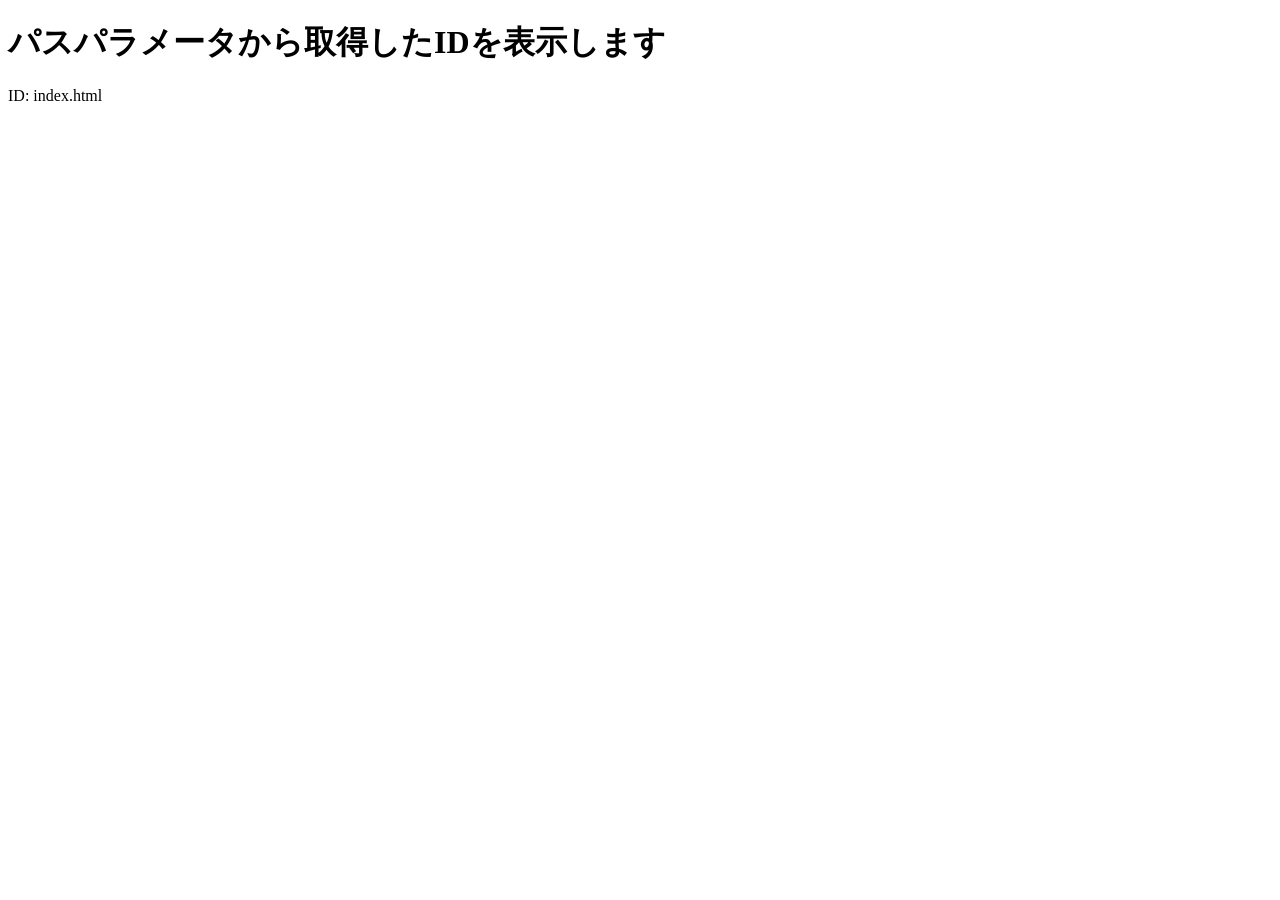
==== index.html @ b27053af "Create index.html" ====
<!DOCTYPE html>
<html lang="en">
<head>
    <meta charset="UTF-8">
    <meta name="viewport" content="width=device-width, initial-scale=1.0">
    <title>Display ID</title>
</head>
<body>
    <h1>パスパラメータから取得したIDを表示します</h1>
    <p id="display-id">ID: </p>

    <script>
        // 現在のURLを取得
        const url = new URL(window.location.href);

        // URLのパスパラメータからidを取得
        const id = url.pathname.split('/').pop();

        // 取得したidを画面上に表示
        document.getElementById('display-id').textContent = `ID: ${id}`;
    </script>
</body>
</html>
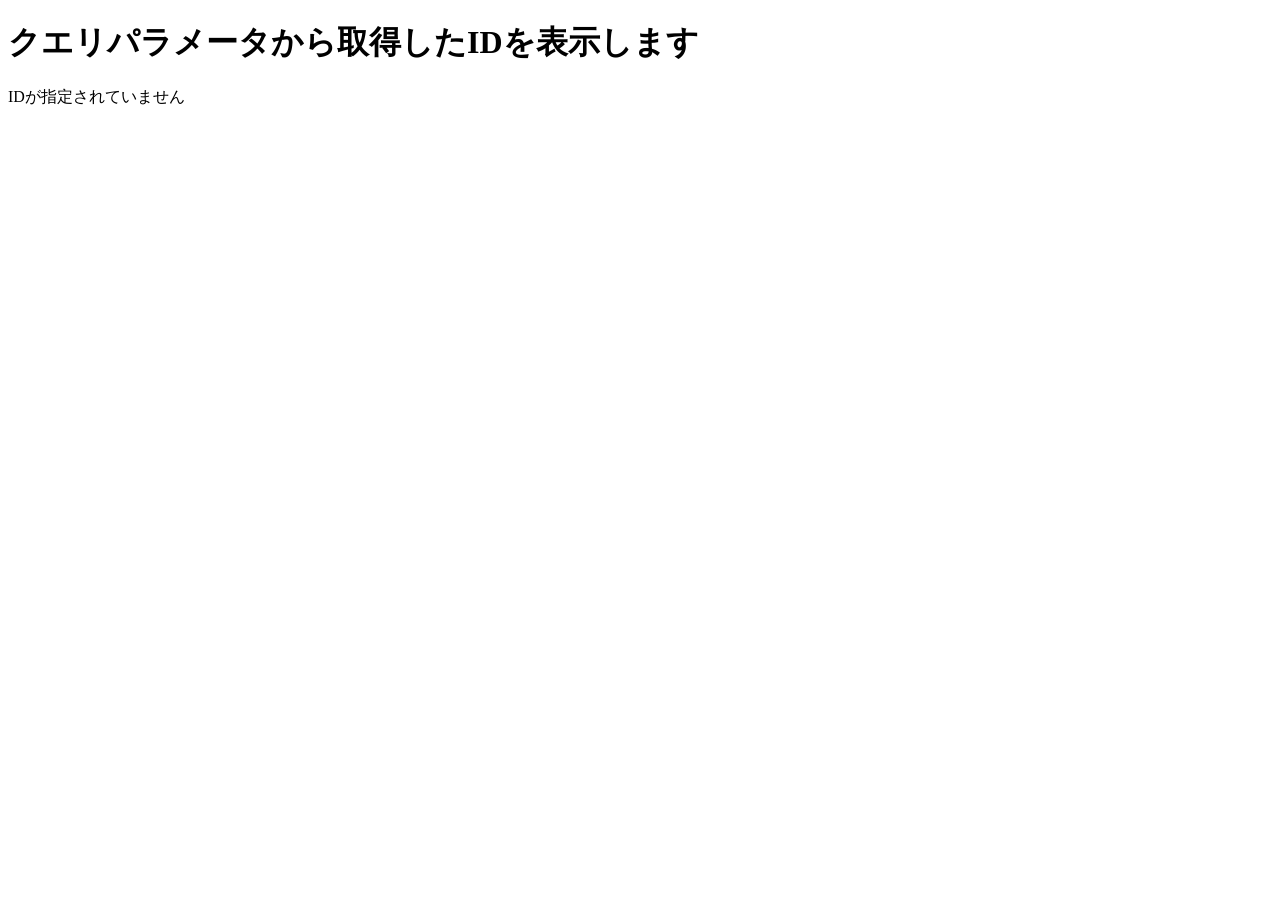
==== commit d40653cc: "Update index.html" ====
--- a/index.html
+++ b/index.html
@@ -6,18 +6,22 @@
     <title>Display ID</title>
 </head>
 <body>
-    <h1>パスパラメータから取得したIDを表示します</h1>
+    <h1>クエリパラメータから取得したIDを表示します</h1>
     <p id="display-id">ID: </p>
 
     <script>
         // 現在のURLを取得
         const url = new URL(window.location.href);
 
-        // URLのパスパラメータからidを取得
-        const id = url.pathname.split('/').pop();
+        // URLのクエリパラメータからidを取得
+        const id = url.searchParams.get('id');
 
         // 取得したidを画面上に表示
-        document.getElementById('display-id').textContent = `ID: ${id}`;
+        if (id) {
+            document.getElementById('display-id').textContent = `ID: ${id}`;
+        } else {
+            document.getElementById('display-id').textContent = 'IDが指定されていません';
+        }
     </script>
 </body>
 </html>
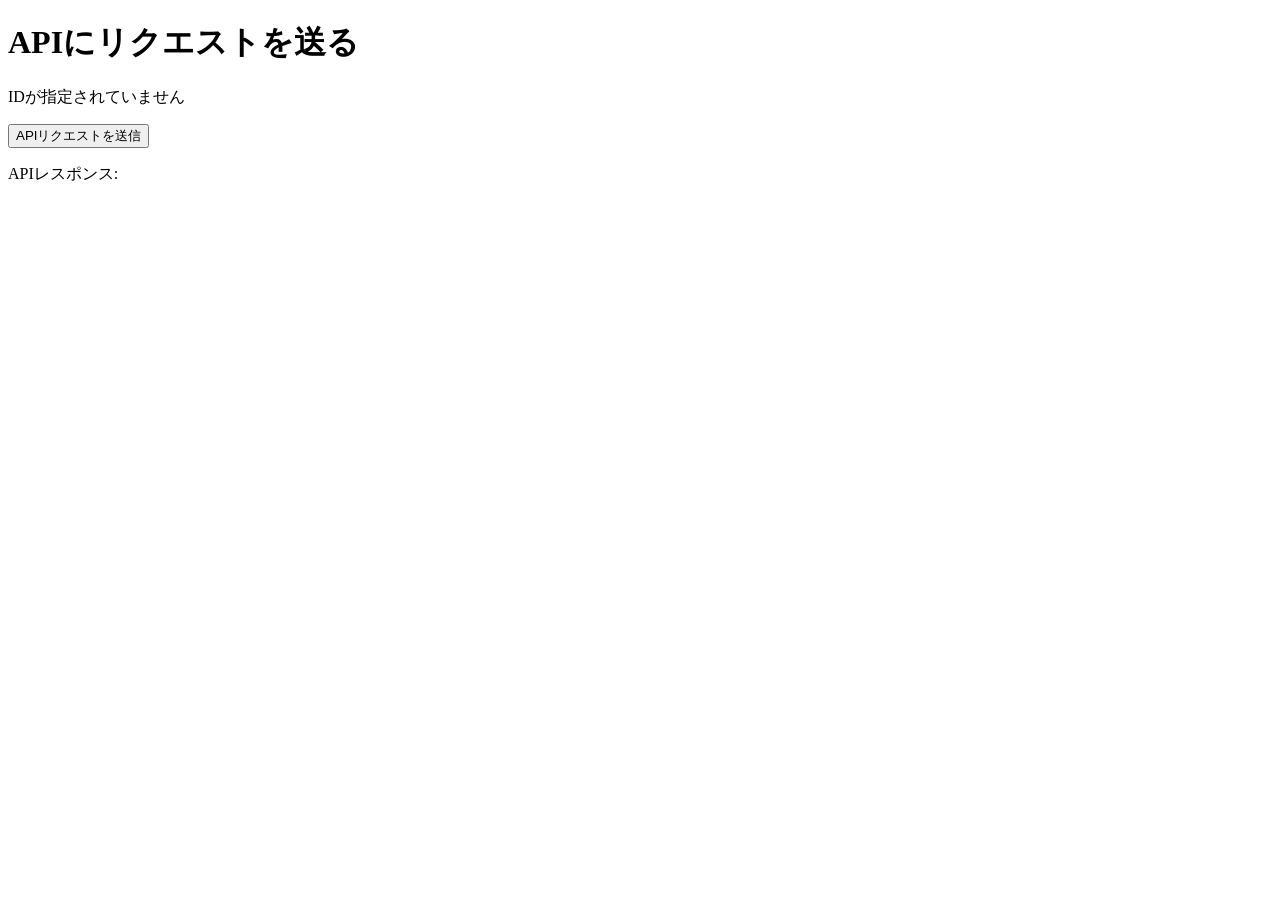
==== commit 4af432be: "Update index.html" ====
--- a/index.html
+++ b/index.html
@@ -3,11 +3,13 @@
 <head>
     <meta charset="UTF-8">
     <meta name="viewport" content="width=device-width, initial-scale=1.0">
-    <title>Display ID</title>
+    <title>API Request</title>
 </head>
 <body>
-    <h1>クエリパラメータから取得したIDを表示します</h1>
+    <h1>APIにリクエストを送る</h1>
     <p id="display-id">ID: </p>
+    <button id="send-request">APIリクエストを送信</button>
+    <p id="api-response">APIレスポンス: </p>
 
     <script>
         // 現在のURLを取得
@@ -22,6 +24,24 @@
         } else {
             document.getElementById('display-id').textContent = 'IDが指定されていません';
         }
+
+        // ボタンのクリックイベントを設定
+        document.getElementById('send-request').addEventListener('click', () => {
+            if (id) {
+                // APIリクエストを送信
+                fetch(`https://yourapi.com/endpoint?id=${id}`)
+                    .then(response => response.json())
+                    .then(data => {
+                        // APIレスポンスを画面上に表示
+                        document.getElementById('api-response').textContent = `APIレスポンス: ${JSON.stringify(data)}`;
+                    })
+                    .catch(error => {
+                        document.getElementById('api-response').textContent = `エラー: ${error}`;
+                    });
+            } else {
+                document.getElementById('api-response').textContent = 'IDが指定されていません。APIリクエストを送信できません。';
+            }
+        });
     </script>
 </body>
 </html>
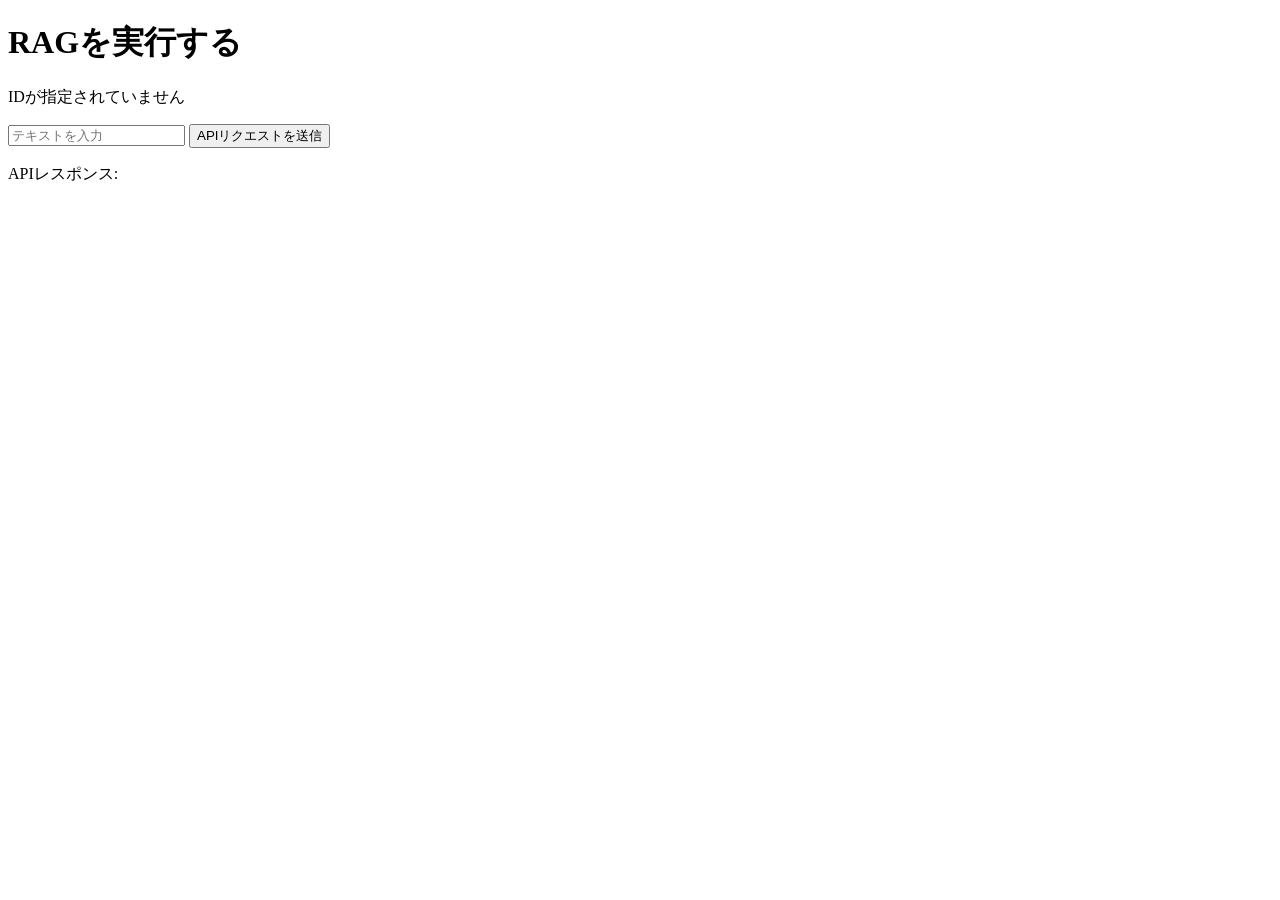
==== commit ca37f967: "Update index.html" ====
--- a/index.html
+++ b/index.html
@@ -6,8 +6,9 @@
     <title>API Request</title>
 </head>
 <body>
-    <h1>APIにリクエストを送る</h1>
+    <h1>RAGを実行する</h1>
     <p id="display-id">ID: </p>
+    <input type="text" id="input-text" placeholder="テキストを入力">
     <button id="send-request">APIリクエストを送信</button>
     <p id="api-response">APIレスポンス: </p>
 
@@ -27,9 +28,11 @@
 
         // ボタンのクリックイベントを設定
         document.getElementById('send-request').addEventListener('click', () => {
-            if (id) {
+            const inputText = document.getElementById('input-text').value;
+
+            if (id && inputText) {
                 // APIリクエストを送信
-                fetch(`https://yourapi.com/endpoint?id=${id}`)
+                fetch(`https://yourapi.com/endpoint?id=${id}&text=${encodeURIComponent(inputText)}`)
                     .then(response => response.json())
                     .then(data => {
                         // APIレスポンスを画面上に表示
@@ -39,7 +42,7 @@
                         document.getElementById('api-response').textContent = `エラー: ${error}`;
                     });
             } else {
-                document.getElementById('api-response').textContent = 'IDが指定されていません。APIリクエストを送信できません。';
+                document.getElementById('api-response').textContent = 'IDとテキストの両方を入力してください。';
             }
         });
     </script>
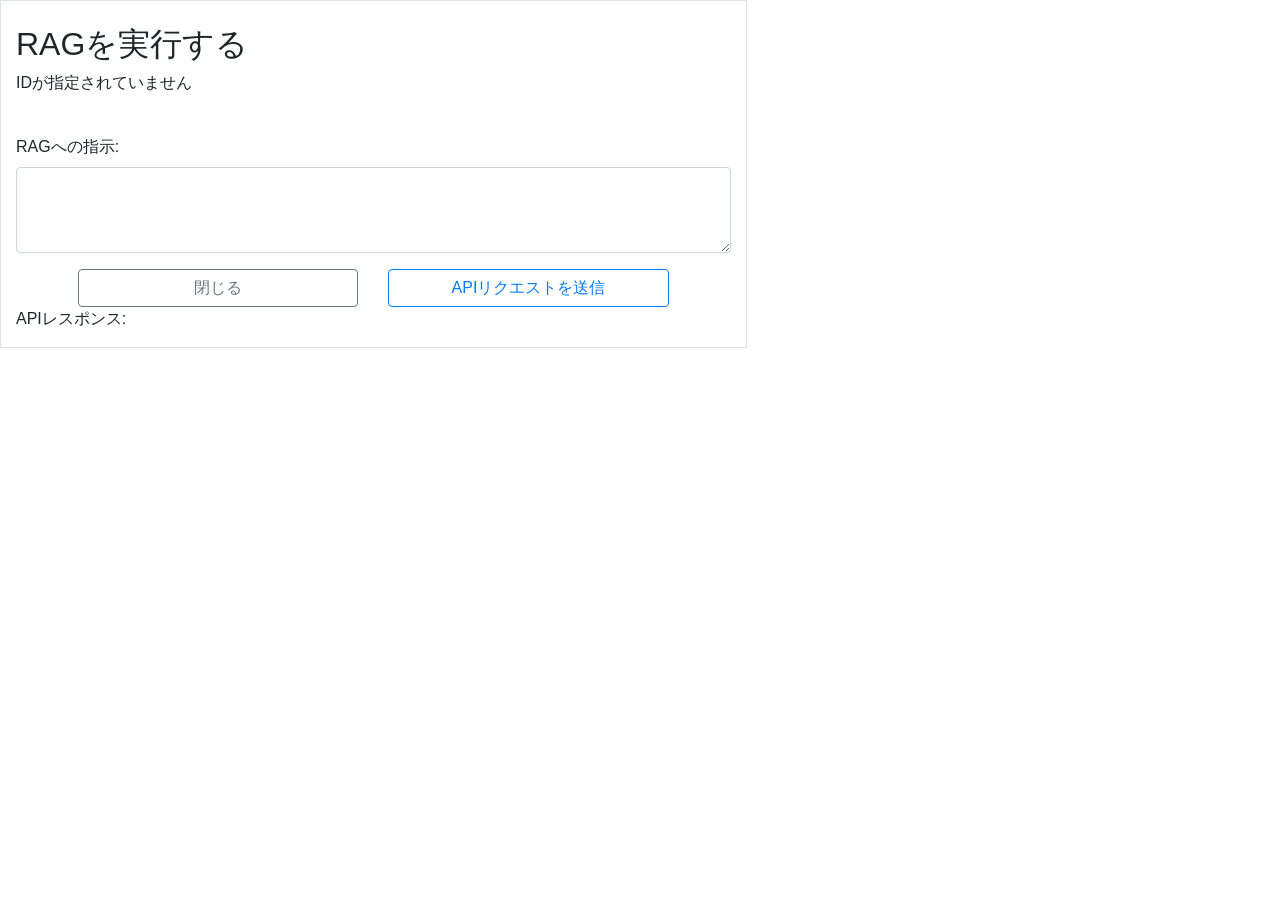
==== commit f09d32d4: "Update index.html" ====
--- a/index.html
+++ b/index.html
@@ -1,16 +1,44 @@
 <!DOCTYPE html>
-<html lang="en">
+<html lang="ja">
 <head>
-    <meta charset="UTF-8">
-    <meta name="viewport" content="width=device-width, initial-scale=1.0">
+    <!-- Required meta tags -->
+    <meta charset="utf-8">
+    <meta name="viewport" content="width=device-width, initial-scale=1, shrink-to-fit=no">
+
+    <!-- Bootstrap CSS -->
+    <link rel="stylesheet" href="https://stackpath.bootstrapcdn.com/bootstrap/4.1.3/css/bootstrap.min.css" integrity="sha384-MCw98/SFnGE8fJT3GXwEOngsV7Zt27NXFoaoApmYm81iuXoPkFOJwJ8ERdknLPMO" crossorigin="anonymous">
     <title>API Request</title>
 </head>
 <body>
-    <h1>RAGを実行する</h1>
-    <p id="display-id">ID: </p>
-    <input type="text" id="input-text" placeholder="テキストを入力">
-    <button id="send-request">APIリクエストを送信</button>
-    <p id="api-response">APIレスポンス: </p>
+    <div class="border col-7">
+        <br>
+            <h2>RAGを実行する</h2>
+            <p id="display-id">ID: </p>
+        </br>
+        <!-- <input type="text" id="input-text" placeholder="テキストを入力"> -->
+    
+        <div class="row">
+            <div class="col-md">
+                <div class="form-group">
+                    <label>RAGへの指示: </label>
+                    <form>
+                        <textarea name="" id="input-text" class="form-control" rows="3"></textarea>
+                    </form>    
+                </div>
+            </div> 
+        </div>
+        <div class="row center-block text-center">
+            <div class="col-1">
+            </div>
+            <div class="col-5">
+                <button type="button" class="btn btn-outline-secondary btn-block">閉じる</button>
+            </div>
+            <div class="col-5">
+                <button type="button" class="btn btn-outline-primary btn-block" id="send-request">APIリクエストを送信</button>
+            </div>
+        </div>    
+        <p id="api-response">APIレスポンス: </p>
+    </div>
 
     <script>
         // 現在のURLを取得
@@ -32,7 +60,7 @@
 
             if (id && inputText) {
                 // APIリクエストを送信
-                fetch(`https://yourapi.com/endpoint?id=${id}&text=${encodeURIComponent(inputText)}`)
+                fetch(`http://localhost/rag?id=${id}&text=${encodeURIComponent(inputText)}`)
                     .then(response => response.json())
                     .then(data => {
                         // APIレスポンスを画面上に表示
@@ -46,5 +74,10 @@
             }
         });
     </script>
+    <!-- Optional JavaScript -->
+    <!-- jQuery first, then Popper.js, then Bootstrap JS -->
+    <script src="https://code.jquery.com/jquery-3.3.1.slim.min.js" integrity="sha384-q8i/X+965DzO0rT7abK41JStQIAqVgRVzpbzo5smXKp4YfRvH+8abtTE1Pi6jizo" crossorigin="anonymous"></script>
+    <script src="https://cdnjs.cloudflare.com/ajax/libs/popper.js/1.14.3/umd/popper.min.js" integrity="sha384-ZMP7rVo3mIykV+2+9J3UJ46jBk0WLaUAdn689aCwoqbBJiSnjAK/l8WvCWPIPm49" crossorigin="anonymous"></script>
+    <script src="https://stackpath.bootstrapcdn.com/bootstrap/4.1.3/js/bootstrap.min.js" integrity="sha384-ChfqqxuZUCnJSK3+MXmPNIyE6ZbWh2IMqE241rYiqJxyMiZ6OW/JmZQ5stwEULTy" crossorigin="anonymous"></script>
 </body>
 </html>
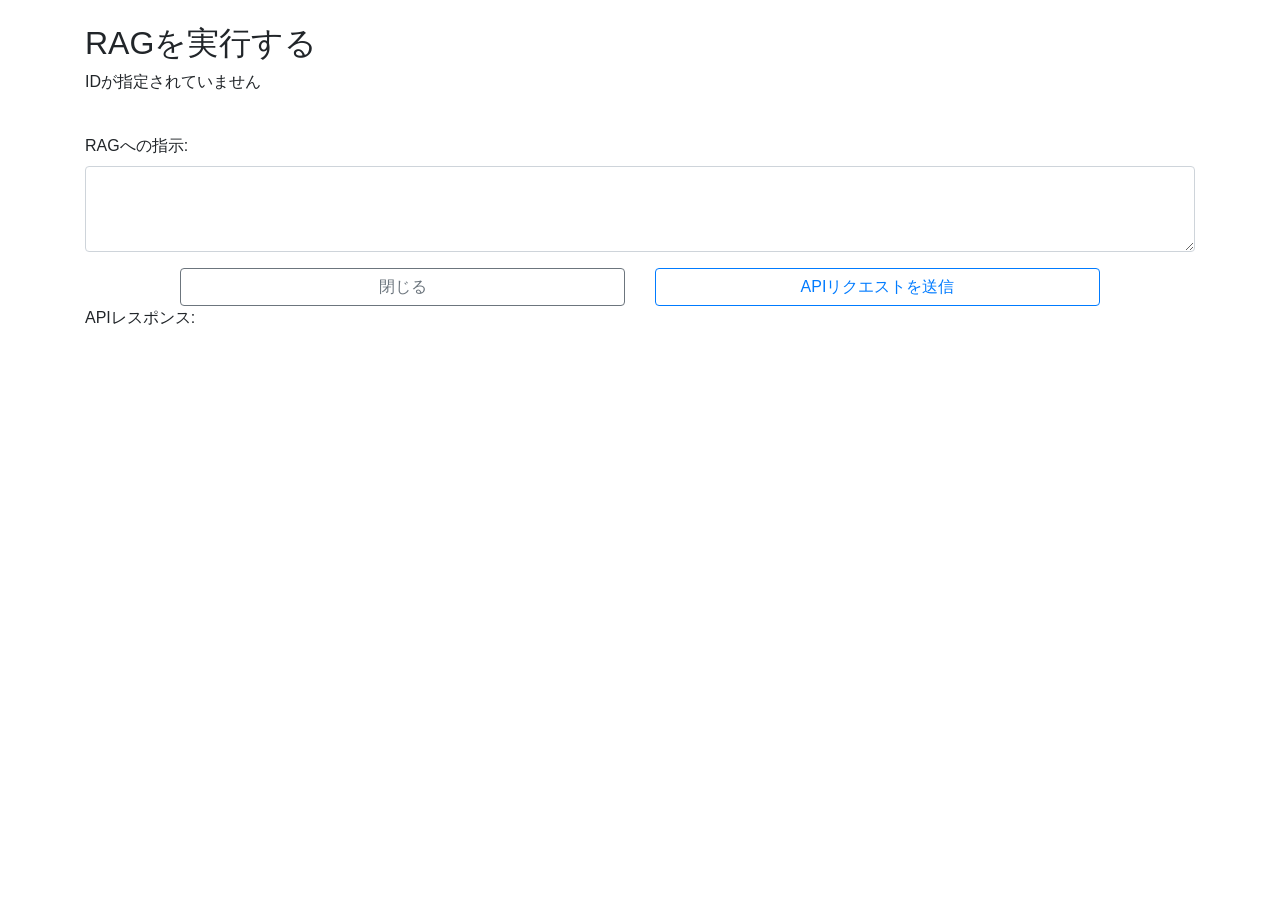
==== commit ef9777ee: "Update index.html" ====
--- a/index.html
+++ b/index.html
@@ -10,7 +10,8 @@
     <title>API Request</title>
 </head>
 <body>
-    <div class="border col-7">
+    <!-- <div class="border col-7"> -->
+    <div class="container">
         <br>
             <h2>RAGを実行する</h2>
             <p id="display-id">ID: </p>
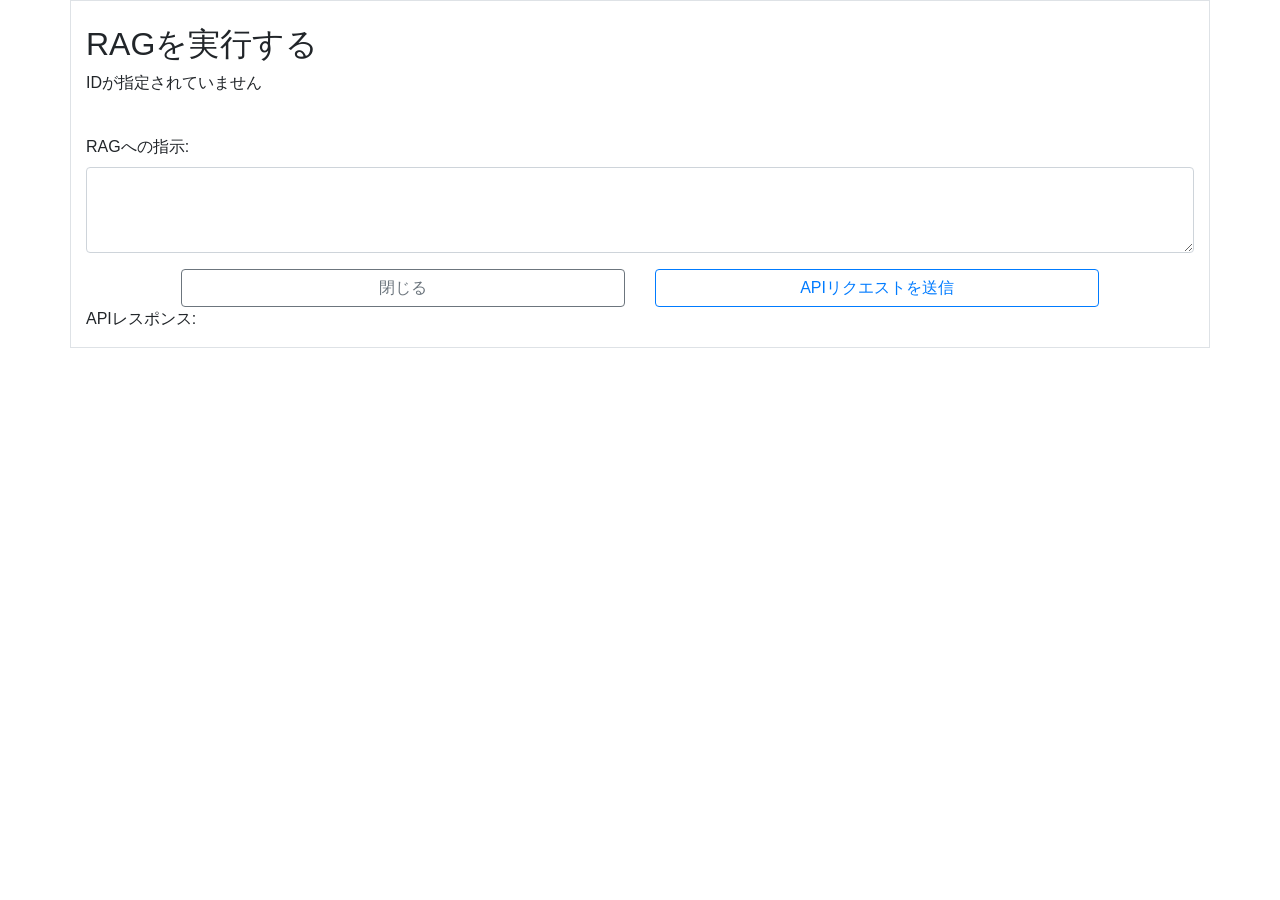
==== commit bbd336f8: "Update index.html" ====
--- a/index.html
+++ b/index.html
@@ -11,7 +11,7 @@
 </head>
 <body>
     <!-- <div class="border col-7"> -->
-    <div class="container">
+    <div class="container border">
         <br>
             <h2>RAGを実行する</h2>
             <p id="display-id">ID: </p>
